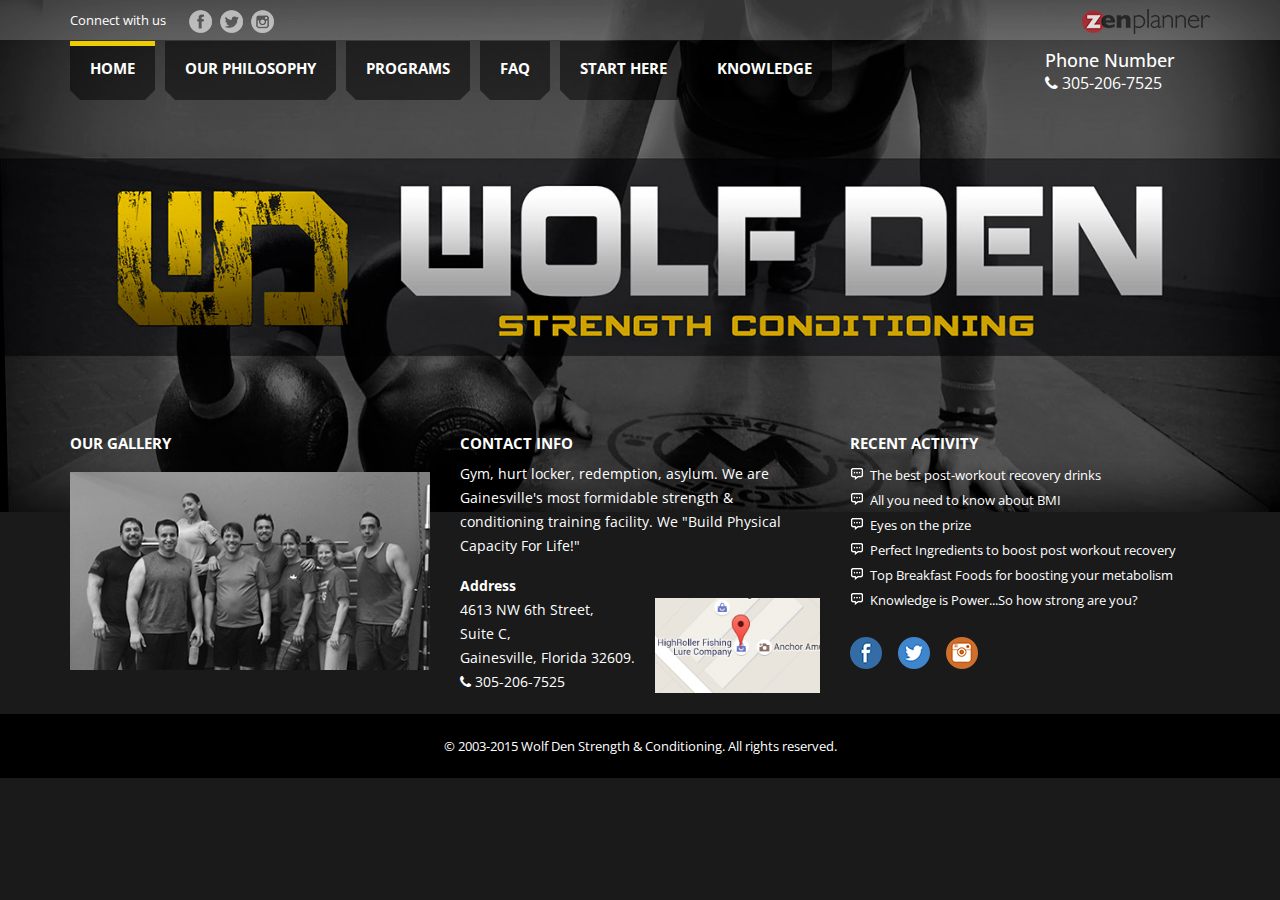
==== index.html @ 73898e1f "Creation" ====
<!DOCTYPE html>
<html>
<head>
	<title>Wolf Den Strength &amp; Conditioning</title>
	<meta name="viewport" content="width=device-width, initial-scale=1, maximum-scale=1, user-scalable=no">
	<link href='http://fonts.googleapis.com/css?family=Open+Sans:400,700' rel='stylesheet' type='text/css'>
	<link href="libraries/bootstrap/bootstrap.min.css" rel="stylesheet" />
	<link href="//maxcdn.bootstrapcdn.com/font-awesome/4.2.0/css/font-awesome.min.css" rel="stylesheet">
	<link href="css/main.css" rel="stylesheet" />
	<script src="libraries/jquery/jquery-1.11.3.min.js" type="text/javascript"></script>
	<script src="libraries/bootstrap/bootstrap.min.js" type="text/javascript"></script>
</head>
<body>
<div class="topbar">
	<div class="container">
		
		<div class="row">
			<div class="col-md-12">
				
					<ul class="connect pull-left">
						<li>Connect with us</li>
						<li><a href="#"><img src="images/icons/facebook-icon-wolfden-strenght-conditioning.png" alt="facebook icon - wolfden strenght conditioning" /></a></li>
						<li><a href="#"><img src="images/icons/twitter-icon-wolfden-strenght-conditioning.png" alt="twitter icon - wolfden strenght conditioning" /></a></li>
						<li><a href="#"><img src="images/icons/instagram-icon-wolfden-strenght-conditioning.png" alt="instagram icon - wolfden strenght conditioning" /></a></li>
					</ul>

					<ul class="connect pull-left dark">
						<li>Connect with us</li>
						<li><a href="#"><img src="images/icons/facebook-dark-icon-wolfden-strenght-conditioning.png" alt="facebook icon - wolfden strenght conditioning" /></a></li>
						<li><a href="#"><img src="images/icons/twitter-dark-icon-wolfden-strenght-conditioning.png" alt="twitter icon - wolfden strenght conditioning" /></a></li>
						<li><a href="#"><img src="images/icons/instagram-dark-icon-wolfden-strenght-conditioning.png" alt="instagram icon - wolfden strenght conditioning" /></a></li>
					</ul>

					<div class="zen-planner pull-right"><a href="#"><img src="images/icons/zen-planner-wolfden-strength-conditioning.png" alt="zen planner icon - wolfden strenght conditioning" /></a></div>
				
			</div>
		</div>

		<div class="row">
			<div class="col-md-12">

				<div class="row desktop">
					<div class="col-xs-12 col-sm-10 col-md-10">
						<nav class="main-menu">
							<ul>
								<li class="selected"><a href="#">Home</a></li>
								<li><a href="#">Our Philosophy</a></li>
								<li><a href="#">Programs</a></li>
								<li><a href="#">Faq</a></li>
								<li><a href="#">Start Here</a></li>
								<li><a href="#">Knowledge</a></li>
							</ul>
						</nav>
					</div>
					<div class="col-xs-6 col-sm-2 col-md-2">
						<div class="phone-number">
							<h4>Phone Number</h4>
							<p><i class="fa fa-phone"></i> 305-206-7525</p>
						</div>
					</div>
				</div>

				<div class="row mobile">
					<div class="col-md-10">
						<div class="hamburger">
							<i class="fa fa-bars"></i>
						</div>
						<nav class="main-menu">
							<ul>
								<li class="selected"><a href="#">Home</a></li>
								<li><a href="#">Our Philosophy</a></li>
								<li><a href="#">Programs</a></li>
								<li><a href="#">Faq</a></li>
								<li><a href="#">Start Here</a></li>
								<li><a href="#">Knowledge</a></li>
							</ul>
						</nav>
					</div>
					<div class="col-md-2">
						<div class="phone-number">
							<h4>Phone Number</h4>
							<p><i class="fa fa-phone"></i> 305-206-7525</p>
						</div>
					</div>
				</div>

			</div>
		</div>

		<div class="row footer">
			<div class="col-md-12">
				
				<div class="row">
					<div class="col-sm-12 col-md-4 gallery">
						<h3>Our Gallery</h3>
						<div class="clearfix" id="slideshow">
							<div>
								<a href="#"><img src="images/gallery-image.jpg" alt="Wolfden Strength &amp; Conditioning Gallery Slideshow" /></a>
							</div>
							<div>
								<a href="#"><img src="images/gallery-image1.jpg" alt="Wolfden Strength &amp; Conditioning Gallery Slideshow" /></a>
							</div>
							<div>
								<a href="#"><img src="images/gallery-image2.jpg" alt="Wolfden Strength &amp; Conditioning Gallery Slideshow" /></a>
							</div>
						</div>
					</div>
					<div class="col-sm-6 col-md-4 contact">
						<h3>Contact Info</h3>
						<p>Gym, hurt locker, redemption, asylum. We are Gainesville's most formidable strength & conditioning training facility. We &quot;Build Physical Capacity For Life!&quot;</p>
						<div class="contact-address">
							<h4>Address</h4>
							<div class="row">
								<div class="col-sm-6 col-md-6">
									<p>
										4613 NW 6th Street,<br/>
										Suite C,<br/>
										Gainesville, Florida 32609.<br/>
										<i class="fa fa-phone"></i> 305-206-7525
									</p>
								</div>
								<div class="col-sm-6 col-md-6">
										<a href="">
											<img align="right" src="images/map.jpg" alt="Google Maps for Wolfden Strength &amp; Conditioning" />
										</a>
								</div>
							</div>

						</div>
					</div>
					<div class="col-sm-6 col-md-4 recent-activity">
						<h3>Recent Activity</h3>
						<ul class="fa-ul">
							<li><a href="#">The best post-workout recovery drinks</a></li>
							<li><a href="#">All you need to know about BMI</a></li>
							<li><a href="#">Eyes on the prize</a></li>
							<li><a href="#">Perfect Ingredients to boost post workout recovery</a></li>
							<li><a href="#">Top Breakfast Foods for boosting your metabolism</a></li>
							<li><a href="#">Knowledge is Power...So how strong are you?</a></li>
						</ul>
						<ul class="social-media">
							<li><a href="#"><img src="images/icons/facebook-icon-footer.png" alt="facebook icon - wolfden strenght conditioning" /></a></li>
							<li><a href="#"><img src="images/icons/twitter-icon-footer.png" alt="twitter icon - wolfden strenght conditioning" /></a></li>
							<li><a href="#"><img src="images/icons/instagram-icon-footer.png" alt="instagram icon - wolfden strenght conditioning" /></a></li>
						</ul>
					</div>
				</div>

			</div>
		</div>

	</div>

	<div class="footer-copyright">&copy; 2003-2015 Wolf Den Strength &amp; Conditioning. All rights reserved.</div>

</div>
	<script src="js/scripts.js" type="text/javascript"></script>
</body>
</html>
---- css/main.css ----
body{
	margin: 0px;
	padding: 0px;
	text-align: left;
	font-size: 16px;
	font-variant: normal;
	line-height: 24px;
	font-family: 'Open Sans', sans-serif;
	background: url('../images/wolfden_strength_conditioning_web_banner.jpg') top left no-repeat;
	background-size: 100% auto;
	background-color: #1a1a1a;
	color: #fff;
}
.topbar{
	background-color: rgba(255,255,255,0.2);
	max-height: 40px;
}
.connect{
	color: #fff;
	font-size: 13px;
	margin: 8px 0px 8px 0px;
	padding-left:0px;
}
.connect.pull-left{
	display: block;
}
.connect.pull-left.dark{
	display: none;
}
.connect li{
	list-style: none;
	display: inline;
	margin: 0px 5px 0px 0px;
}
.connect li:first-child{
	margin: 0px 20px 0px 0px;
}
.connect li a img{
	opacity: 0.6;
}
.connect li a img:hover{
	opacity: 1;
	-webkit-transition: opacity 700ms;
	transition: opacity 700ms;
}
.zen-planner{
	margin: 8px 0px 7px 0px;
}
.zen-planner a img{
	opacity: 0.8;
}
.zen-planner a img:hover{
	opacity: 1;
	-webkit-transition: opacity 700ms;
	transition: opacity 700ms;
}
nav.main-menu ul{
	width: 100%;
	list-style: none;
	float: left;
	padding-left: 0px;
}
nav.main-menu ul li{
	list-style: none;
	display: inline-block;
	float: left;
}
nav.main-menu ul li:last-child a{
	margin: 0px 0px 0px 0px;
}
nav.main-menu ul li a{
	float: left;
	text-transform: uppercase;
	font-weight: 700;
	color: #fff;
	position: relative;
	max-height: 85px;
	background-color: rgba(0,0,0,0.5);
	margin: 0px 10px 0px 0px;
	padding: 30px 30px 20px;
	max-height: 85px;
	text-decoration: none;
}
nav.main-menu ul li a:before{
    content: '';
    position: absolute;
    width: 0%;
    top: 0px;
    left: 0px;
	border-top: 5px solid #efcc00;
	-webkit-transition: width 0.7s ease-in-out;
	-moz-transition: width 0.7s ease-in-out;
	-ms-transition: width 0.7s ease-in-out;
	-o-transition: width 0.7s ease-in-out;
	transition: width 0.7s ease-in-out;
}
nav.main-menu ul li a:active:before, nav.main-menu ul li.selected a:before, nav.main-menu ul li a:hover:before{
	border-top: 5px solid #efcc00;
	text-decoration: none;
}
nav.main-menu ul li.selected a:before, nav.main-menu ul li a:hover:before{
	width: 100%;
	-webkit-transition: width 1s ease-in-out;
	-moz-transition: width 1s ease-in-out;
	-ms-transition: width 1s ease-in-out;
	-o-transition: width 1s ease-in-out;
	transition: width 1s ease-in-out;
}
nav.main-menu ul li a:after{
    content: '';
    position: absolute;
    border-top: solid 10px rgba(0,0,0,0.5);
    border-left: solid 10px transparent;
    border-right: solid 10px transparent;
    border-bottom: none 0 transparent;
    bottom: -10px;
    left: 0px;
    width: 100%;
}
nav.main-menu ul li a:hover{
	text-decoration: none;
}
.phone-number{
	width: 100%;
	padding: 10px 0px 0px 0px;
}
.footer{
	margin-top: 420px;
}
.footer h3{
	font-size: 15px;
	font-weight: 700;
	text-transform: uppercase;
}
.footer .slideshow img{
	width: 100%;
}
.footer .contact p{
	font-size: 14px;
}
.footer .contact img{
	width: 100%;
}
.footer .contact-address h4{
	font-size: 14px;
	font-weight: 700;
	margin: 20px 0px 5px 0px;
}
.footer .contact-address .col-md-6:first-child{
	padding-right: 0px;
}
.footer .recent-activity ul{
	margin-left: 0px !important;
	padding-left: 20px !important;
}
.footer .recent-activity ul li{	
	list-style-image: url('../images/icons/list-icon-bubble.png');
}
.footer .recent-activity ul li a{	
	font-size: 13px;
	color: #fff;
}
.footer ul.social-media{
	padding-top: 15px !important;
	padding-left: 0px !important;
}
.footer ul.social-media li{
	list-style-type: none;
	display: inline;
	margin-right: 12px;
}
.footer-copyright{
	margin: 10px 0px 0px 0px;
	padding: 20px 0px;
	text-align: center;
	background-color: #000;
	font-size: 13px;
}
#slideshow { 
    position: relative;
    margin: 0px auto; 
    width: 100%;
    height: auto;
    display: block;
}
.clearfix:after{    
   content: " ";
   display: table;
   clear: both;
}
#slideshow > div { 
    position: absolute; 
    top: 10px; 
    left: 0px; 
    right: 0px; 
    bottom: 10px; 
}
#slideshow > div img{
	width: 100%;
}

.row.desktop{
	display: block;
}
.row.mobile{
	display: none;
}


/*** Tablet Version ***/

@media only screen and (min-width: 768px) and (orientation: portrait){
	
nav.main-menu ul li a{
	padding: 10px 10px 5px;
	font-size: 13px;
}
.phone-number{
	padding-top: 0px;
}
.phone-number h4{
	font-size: 13px;
	margin-bottom: 0px;
}
.phone-number p{
	font-size: 12px;
}
.footer{
	margin-top: 210px;
}
.phone-number h4{
	width: 100%;
}
.col-md-4.gallery{
	padding-bottom: 410px;
}
.col-md-4.contact{
	display: block;
}
.col-md-4.recent-activity{
	display: block;
}

}

@media only screen and (min-width: 1024px) and (orientation: landscape){
	
nav.main-menu ul li a{
	padding: 15px 20px 10px;
	font-size: 15px;
}
.phone-number{
	padding-top: 0px;
}
.phone-number h4{
	margin-bottom: 0px;
}
.footer{
	margin-top: 310px;
}

}

/*** Mobile Version ***/

@media only screen and (min-width: 320px) and (max-width: 767px){
	
.connect.pull-left{
	display: none;
}
.connect.pull-left.dark{
	display: block;
}
nav.main-menu ul li a{
	padding: 15px 20px 10px;
	font-size: 15px;
}
.phone-number{
	padding-top: 0px;
}
.phone-number h4{
	margin-bottom: 0px;
}
.footer{
	margin-top: 310px;
}
.topbar{
	background-color: #D6D6D6;
}
.connect li:first-child{
	display: none;
}
.col-md-4.gallery{
	padding-bottom: 0px;
}
.row.desktop{
	display: none;
}
.row.mobile{
	display: none;
}

}
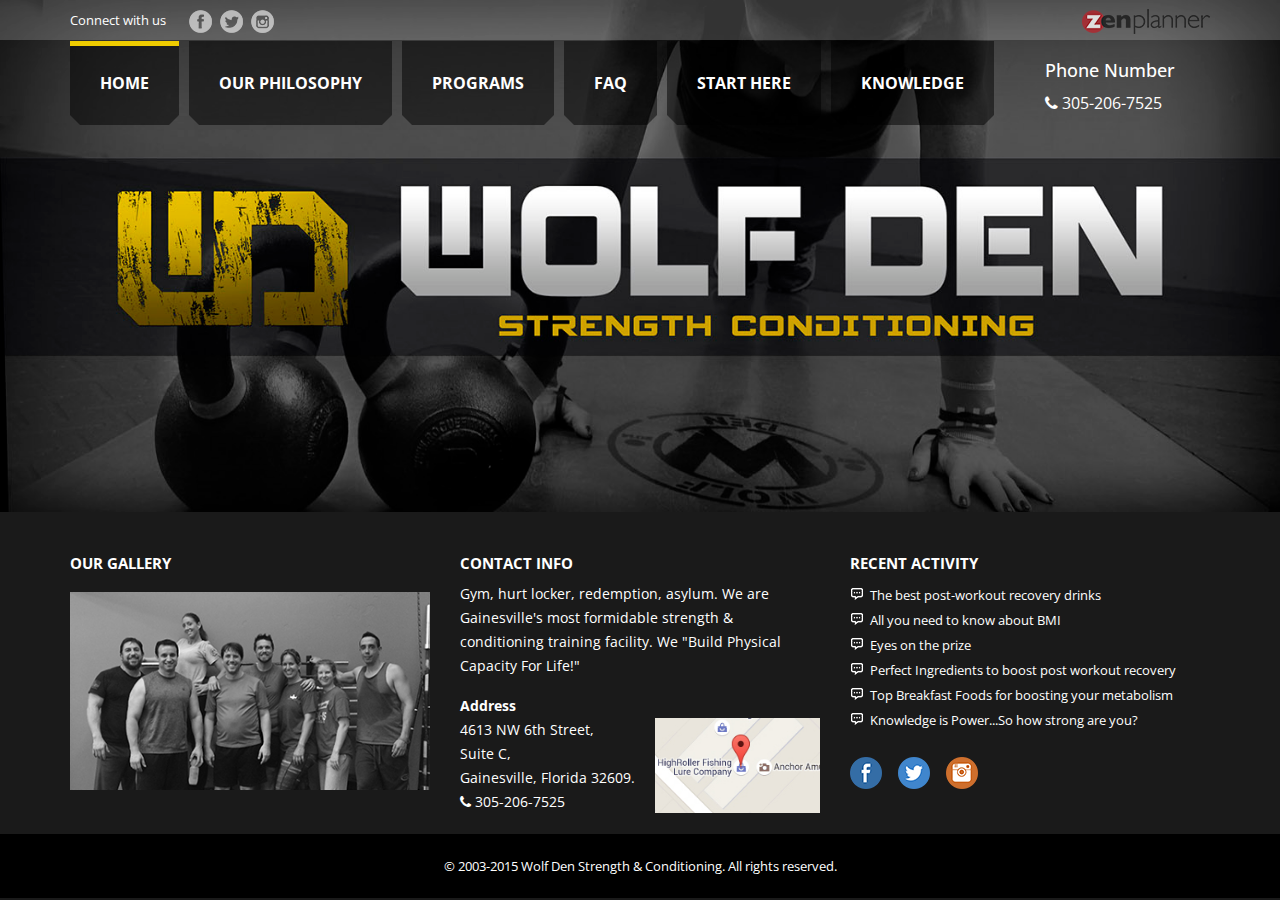
==== commit 2671b19c: "Update index.html" ====
--- a/index.html
+++ b/index.html
@@ -60,12 +60,26 @@
 					</div>
 				</div>
 
-				<div class="row mobile">
-					<div class="col-md-10">
+				<div class="row mobile-menu-bar">
+					<div class="col-sm-8">
 						<div class="hamburger">
-							<i class="fa fa-bars"></i>
+							<a href="#" class="mobile-menu">
+								<i class="fa fa-bars"></i>
+								<p id="currPage">Home</p>
+							</a>
 						</div>
-						<nav class="main-menu">
+					</div>
+					<div class="col-sm-4">
+						<div class="phone-number">
+							<h4>Phone Number</h4>
+							<p><i class="fa fa-phone"></i> 305-206-7525</p>
+						</div>
+					</div>
+				</div>
+				
+				<div class="row mobile-nav">
+					<div class="col-md-12">						
+						<nav class="mobile-main-menu">
 							<ul>
 								<li class="selected"><a href="#">Home</a></li>
 								<li><a href="#">Our Philosophy</a></li>
@@ -76,14 +90,14 @@
 							</ul>
 						</nav>
 					</div>
-					<div class="col-md-2">
-						<div class="phone-number">
-							<h4>Phone Number</h4>
-							<p><i class="fa fa-phone"></i> 305-206-7525</p>
-						</div>
-					</div>
 				</div>
 
+			</div>
+		</div>
+		
+		<div class="row mobile-banner">
+			<div class="col-md-12">
+				<img src="images/sample.jpg" alt="Main Logo Banner" />
 			</div>
 		</div>
 
@@ -91,58 +105,63 @@
 			<div class="col-md-12">
 				
 				<div class="row">
-					<div class="col-sm-12 col-md-4 gallery">
-						<h3>Our Gallery</h3>
-						<div class="clearfix" id="slideshow">
-							<div>
-								<a href="#"><img src="images/gallery-image.jpg" alt="Wolfden Strength &amp; Conditioning Gallery Slideshow" /></a>
-							</div>
-							<div>
-								<a href="#"><img src="images/gallery-image1.jpg" alt="Wolfden Strength &amp; Conditioning Gallery Slideshow" /></a>
-							</div>
-							<div>
-								<a href="#"><img src="images/gallery-image2.jpg" alt="Wolfden Strength &amp; Conditioning Gallery Slideshow" /></a>
+					<div class="col-sm-12 col-md-4">
+						<div class="gallery">
+							<h3>Our Gallery</h3>
+							<div id="slideshow">
+								<div>
+									<img src="images/gallery-image.jpg" alt="Wolfden Strength &amp; Conditioning Gallery Slideshow" />
+								</div>
+								<div>
+									<img src="images/gallery-image1.jpg" alt="Wolfden Strength &amp; Conditioning Gallery Slideshow" />
+								</div>
+								<div>
+									<img src="images/gallery-image2.jpg" alt="Wolfden Strength &amp; Conditioning Gallery Slideshow" />
+								</div>
 							</div>
 						</div>
 					</div>
-					<div class="col-sm-6 col-md-4 contact">
-						<h3>Contact Info</h3>
-						<p>Gym, hurt locker, redemption, asylum. We are Gainesville's most formidable strength & conditioning training facility. We &quot;Build Physical Capacity For Life!&quot;</p>
-						<div class="contact-address">
-							<h4>Address</h4>
-							<div class="row">
-								<div class="col-sm-6 col-md-6">
-									<p>
-										4613 NW 6th Street,<br/>
-										Suite C,<br/>
-										Gainesville, Florida 32609.<br/>
-										<i class="fa fa-phone"></i> 305-206-7525
-									</p>
-								</div>
-								<div class="col-sm-6 col-md-6">
-										<a href="">
-											<img align="right" src="images/map.jpg" alt="Google Maps for Wolfden Strength &amp; Conditioning" />
-										</a>
+					<div class="col-sm-6 col-md-4">
+						<div class="contact">
+							<h3>Contact Info</h3>
+							<p>Gym, hurt locker, redemption, asylum. We are Gainesville's most formidable strength & conditioning training facility. We &quot;Build Physical Capacity For Life!&quot;</p>
+							<div class="contact-address">
+								<h4>Address</h4>
+								<div class="row">
+									<div class="col-sm-6 col-md-6">
+										<p>
+											4613 NW 6th Street,<br/>
+											Suite C,<br/>
+											Gainesville, Florida 32609.<br/>
+											<i class="fa fa-phone"></i> 305-206-7525
+										</p>
+									</div>
+									<div class="col-sm-6 col-md-6">
+											<a href="">
+												<img align="right" src="images/map.jpg" alt="Google Maps for Wolfden Strength &amp; Conditioning" />
+											</a>
+									</div>
 								</div>
 							</div>
-
 						</div>
 					</div>
-					<div class="col-sm-6 col-md-4 recent-activity">
-						<h3>Recent Activity</h3>
-						<ul class="fa-ul">
-							<li><a href="#">The best post-workout recovery drinks</a></li>
-							<li><a href="#">All you need to know about BMI</a></li>
-							<li><a href="#">Eyes on the prize</a></li>
-							<li><a href="#">Perfect Ingredients to boost post workout recovery</a></li>
-							<li><a href="#">Top Breakfast Foods for boosting your metabolism</a></li>
-							<li><a href="#">Knowledge is Power...So how strong are you?</a></li>
-						</ul>
-						<ul class="social-media">
-							<li><a href="#"><img src="images/icons/facebook-icon-footer.png" alt="facebook icon - wolfden strenght conditioning" /></a></li>
-							<li><a href="#"><img src="images/icons/twitter-icon-footer.png" alt="twitter icon - wolfden strenght conditioning" /></a></li>
-							<li><a href="#"><img src="images/icons/instagram-icon-footer.png" alt="instagram icon - wolfden strenght conditioning" /></a></li>
-						</ul>
+					<div class="col-sm-6 col-md-4">
+						<div class="recent-activity">
+							<h3>Recent Activity</h3>
+							<ul class="fa-ul">
+								<li><a href="#">The best post-workout recovery drinks</a></li>
+								<li><a href="#">All you need to know about BMI</a></li>
+								<li><a href="#">Eyes on the prize</a></li>
+								<li><a href="#">Perfect Ingredients to boost post workout recovery</a></li>
+								<li><a href="#">Top Breakfast Foods for boosting your metabolism</a></li>
+								<li><a href="#">Knowledge is Power...So how strong are you?</a></li>
+							</ul>
+							<ul class="social-media">
+								<li><a href="#"><img src="images/icons/facebook-icon-footer.png" alt="facebook icon - wolfden strenght conditioning" /></a></li>
+								<li><a href="#"><img src="images/icons/twitter-icon-footer.png" alt="twitter icon - wolfden strenght conditioning" /></a></li>
+								<li><a href="#"><img src="images/icons/instagram-icon-footer.png" alt="instagram icon - wolfden strenght conditioning" /></a></li>
+							</ul>
+						</div>
 					</div>
 				</div>
 
@@ -156,4 +175,4 @@
 </div>
 	<script src="js/scripts.js" type="text/javascript"></script>
 </body>
-</html>+</html>
--- a/css/main.css
+++ b/css/main.css
@@ -125,14 +125,19 @@
 	padding: 10px 0px 0px 0px;
 }
 .footer{
-	margin-top: 420px;
+	margin-top: 410px;
+	float: left;
 }
 .footer h3{
 	font-size: 15px;
 	font-weight: 700;
 	text-transform: uppercase;
 }
-.footer .slideshow img{
+.footer #slideshow img{
+	width: 100%;
+}
+.footer .gallery, .footer .contact, .footer .recent-activity{
+	float: left;
 	width: 100%;
 }
 .footer .contact p{
@@ -180,31 +185,53 @@
     position: relative;
     margin: 0px auto; 
     width: 100%;
-    height: auto;
-    display: block;
-}
-.clearfix:after{    
-   content: " ";
-   display: table;
-   clear: both;
+		height: auto;
+		float: left;
 }
 #slideshow > div { 
     position: absolute; 
     top: 10px; 
-    left: 0px; 
-    right: 0px; 
+    left: 0px;
+    right: 0px;
     bottom: 10px; 
 }
-#slideshow > div img{
-	width: 100%;
+#slideshow > div > img{
+	width: 100%;
+	height: auto;
 }
 
 .row.desktop{
 	display: block;
 }
-.row.mobile{
-	display: none;
-}
+.row.mobile-menu-bar, .row.mobile-nav, .row.mobile-banner{
+	display: none;
+}
+.mobile-nav > .col-md-12{
+	padding: 0px;
+}
+.mobile-nav nav ul{
+	width: 100%;
+	float: left;
+	margin: 0px;
+	padding: 0px;
+}
+.mobile-nav nav ul li{
+	width: 100%;
+	list-style: none;
+}
+.mobile-nav nav ul li a{
+	width: 100%;
+	float: left;
+	color: #fff;
+	padding: 12px 0px 12px 40px;
+	text-decoration: none;
+}
+.mobile-nav nav ul li a:hover{
+	background: #ccc;
+	color: #444;
+	font-weight: 700;
+}
+
 
 
 /*** Tablet Version ***/
@@ -228,22 +255,16 @@
 .footer{
 	margin-top: 210px;
 }
+.gallery{
+	height: 475px;
+}
 .phone-number h4{
 	width: 100%;
 }
-.col-md-4.gallery{
-	padding-bottom: 410px;
-}
-.col-md-4.contact{
-	display: block;
-}
-.col-md-4.recent-activity{
-	display: block;
-}
-
-}
-
-@media only screen and (min-width: 1024px) and (orientation: landscape){
+
+}
+
+@media only screen and (min-width: 1024px) and (max-width: 1100px) and (orientation: landscape){
 	
 nav.main-menu ul li a{
 	padding: 15px 20px 10px;
@@ -264,12 +285,76 @@
 /*** Mobile Version ***/
 
 @media only screen and (min-width: 320px) and (max-width: 767px){
-	
+
+body{
+	background: none;
+	background-color: #1a1a1a;
+}
+.row.mobile-banner > .col-md-12{
+	width: 100%;
+	height: auto;
+	float: left;
+	padding: 0px;
+}
+.row.mobile-banner{
+	display: block;
+}
+.mobile-banner img{
+	width: 100%;
+	height: auto;
+}
+.connect{
+	margin: 5px 0px;
+}
+.connect li a img{
+	opacity: 1;
+}
 .connect.pull-left{
 	display: none;
 }
 .connect.pull-left.dark{
 	display: block;
+}
+.row.desktop{
+	display: none;
+}
+.row.mobile-menu-bar{
+	display: block;
+	background-color: #D6D6D6;
+}
+.row.mobile-menu-bar .col-sm-8{
+	width: 60%;
+	float: left;
+}
+.row.mobile-menu-bar .col-sm-4{
+	width: 40%;
+	float: left;
+	border-left: 1px solid #444;
+	color: #444;
+}
+.hamburger{
+	font-size: 25px;
+	padding: 15px 0px 0px 0px;
+	float: left;
+	width: 100%;
+}
+.hamburger a{
+	color: #444;
+	float: left;
+	width: 100%;
+}
+.hamburger a i{
+	float: left;
+	width: 20%;
+}
+.hamburger a p{
+	float: left;
+	width: 80%;
+	font-size: 18px;
+	font-weight: 700;
+}
+.mobile-nav{
+	display: none;
 }
 nav.main-menu ul li a{
 	padding: 15px 20px 10px;
@@ -277,12 +362,17 @@
 }
 .phone-number{
 	padding-top: 0px;
+	font-size: 13px;
 }
 .phone-number h4{
+	font-size: 13px;
 	margin-bottom: 0px;
 }
 .footer{
-	margin-top: 310px;
+	margin-top: 0px;
+}
+.gallery{
+	height: 225px;
 }
 .topbar{
 	background-color: #D6D6D6;
@@ -290,14 +380,8 @@
 .connect li:first-child{
 	display: none;
 }
-.col-md-4.gallery{
-	padding-bottom: 0px;
-}
-.row.desktop{
-	display: none;
-}
-.row.mobile{
-	display: none;
-}
-
-}+.social-media{
+	text-align: center;
+}
+
+}
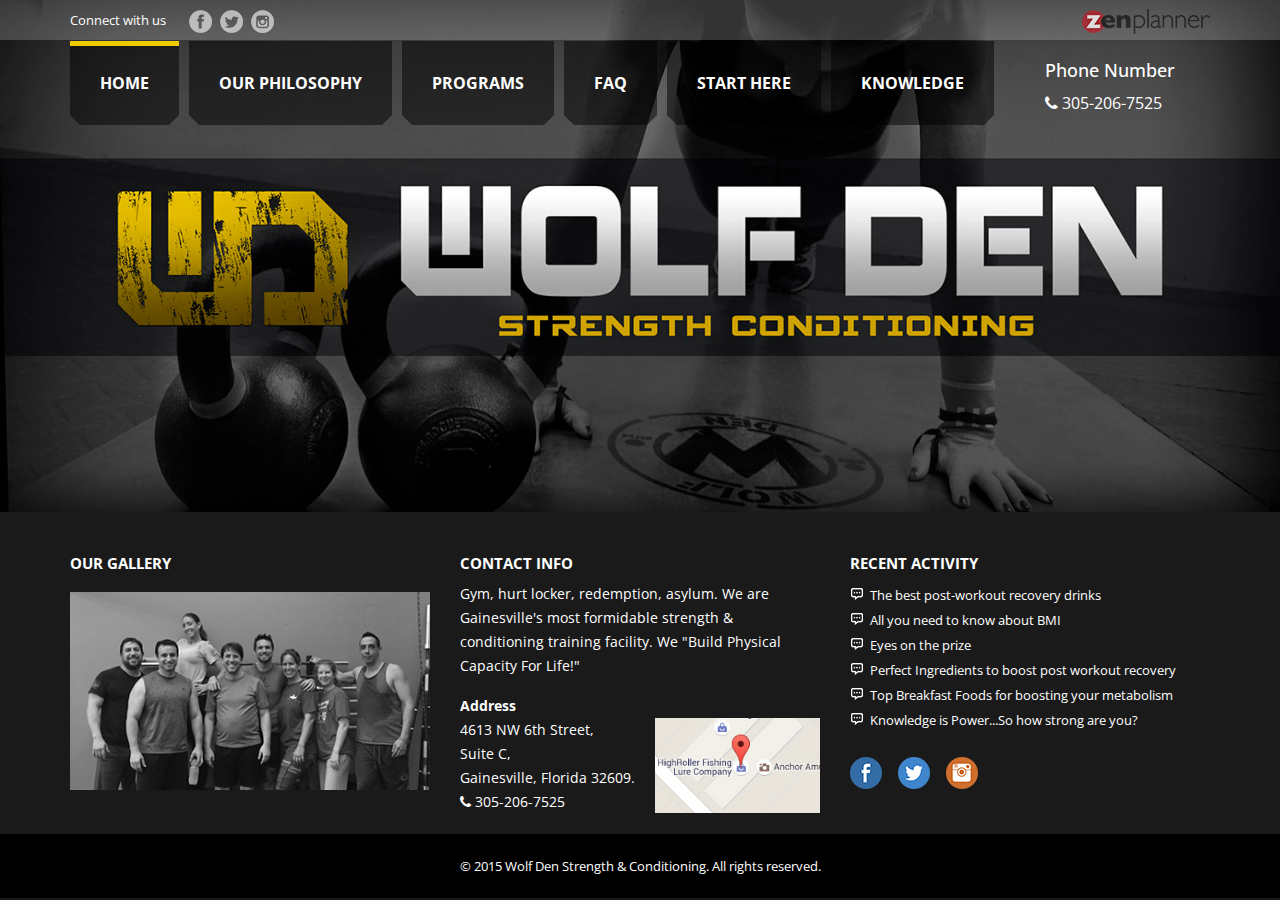
==== commit e1864aaa: "Changes" ====
--- a/index.html
+++ b/index.html
@@ -97,7 +97,7 @@
 		
 		<div class="row mobile-banner">
 			<div class="col-md-12">
-				<img src="images/sample.jpg" alt="Main Logo Banner" />
+				<img src="images/wolfden_strength_conditioning_web_banner_mobile.jpg" alt="Main Logo Banner" />
 			</div>
 		</div>
 
@@ -170,7 +170,7 @@
 
 	</div>
 
-	<div class="footer-copyright">&copy; 2003-2015 Wolf Den Strength &amp; Conditioning. All rights reserved.</div>
+	<div class="footer-copyright">&copy; 2015 Wolf Den Strength &amp; Conditioning. All rights reserved.</div>
 
 </div>
 	<script src="js/scripts.js" type="text/javascript"></script>
--- a/css/main.css
+++ b/css/main.css
@@ -320,6 +320,7 @@
 }
 .row.mobile-menu-bar{
 	display: block;
+	border-bottom: 1px solid #000;
 	background-color: #D6D6D6;
 }
 .row.mobile-menu-bar .col-sm-8{
@@ -329,7 +330,7 @@
 .row.mobile-menu-bar .col-sm-4{
 	width: 40%;
 	float: left;
-	border-left: 1px solid #444;
+	border-left: 1px solid #000;
 	color: #444;
 }
 .hamburger{
